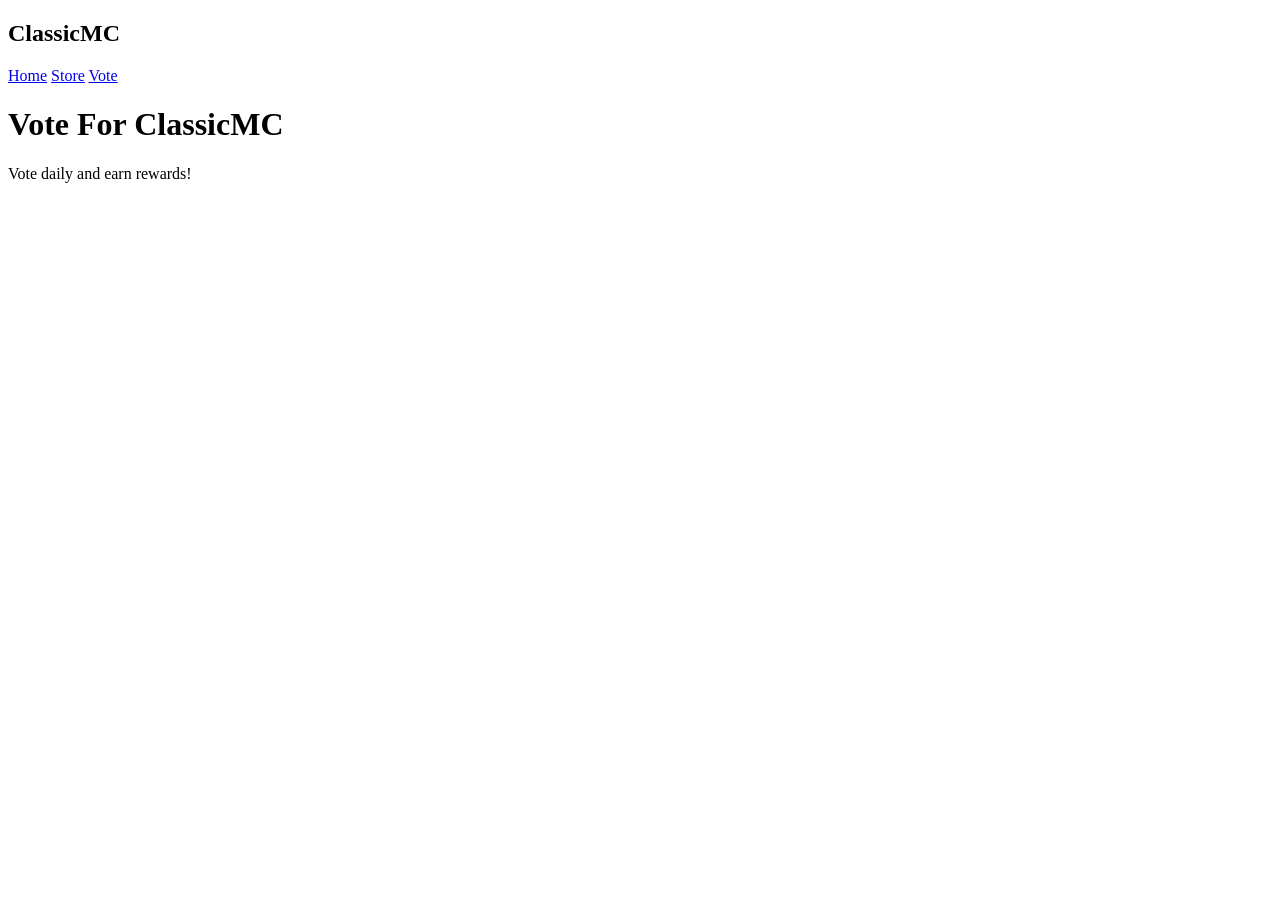
==== vote.html @ feedbb93 "Create vote.html" ====
<!DOCTYPE html>
<html>
<head>
<title>Vote</title>
<link rel="stylesheet" href="style.css">
</head>

<body>

<div class="navbar">
<h2>ClassicMC</h2>

<div class="menu">
<a href="index.html">Home</a>
<a href="store.html">Store</a>
<a href="vote.html">Vote</a>
</div>
</div>

<h1 class="title">Vote For ClassicMC</h1>

<p>Vote daily and earn rewards!</p>

</body>
</html>
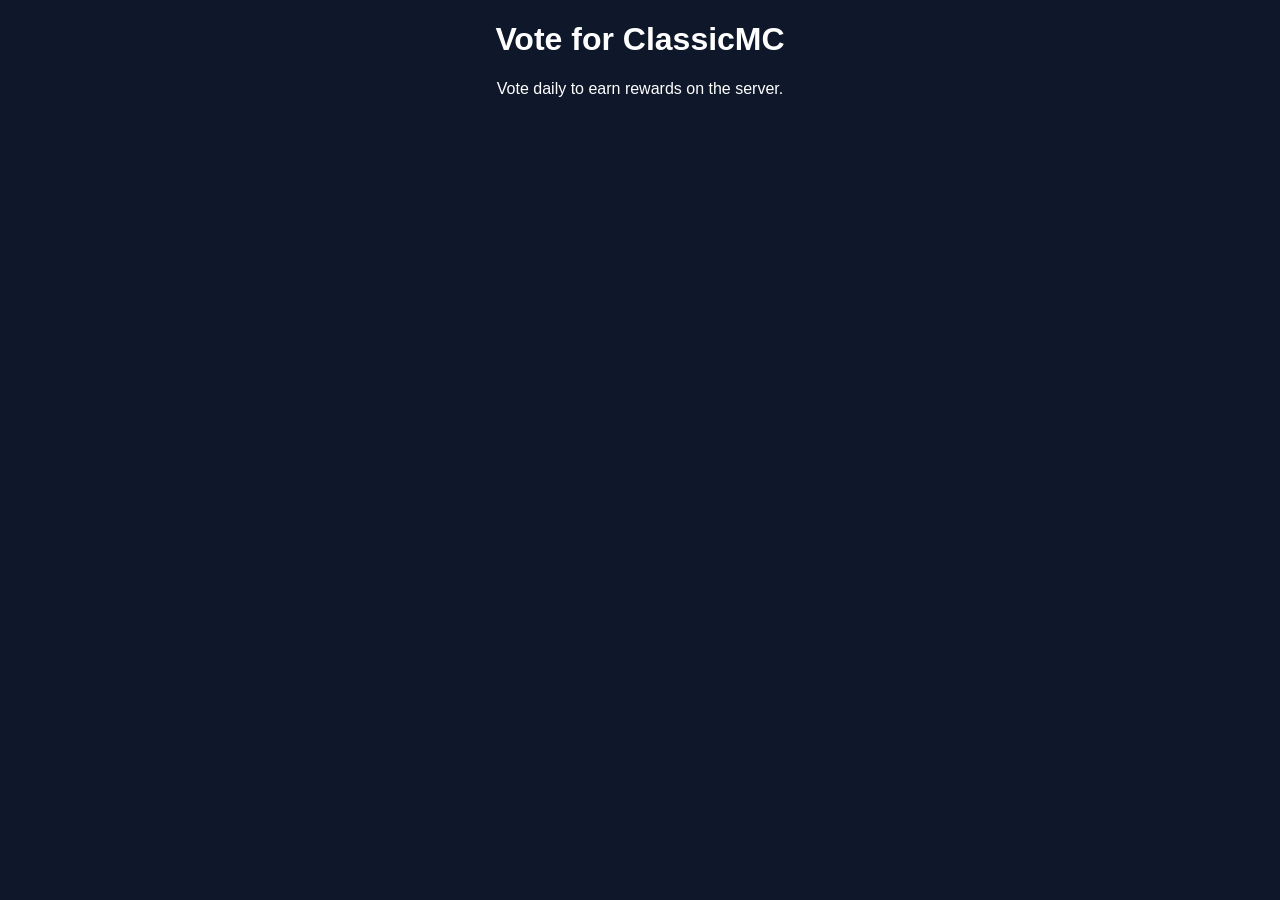
==== commit 25db9b8b: "Revise vote page header and content Updated header and added voting instructions." ====
--- a/vote.html
+++ b/vote.html
@@ -7,19 +7,9 @@
 
 <body>
 
-<div class="navbar">
-<h2>ClassicMC</h2>
+<h1>Vote for ClassicMC</h1>
 
-<div class="menu">
-<a href="index.html">Home</a>
-<a href="store.html">Store</a>
-<a href="vote.html">Vote</a>
-</div>
-</div>
-
-<h1 class="title">Vote For ClassicMC</h1>
-
-<p>Vote daily and earn rewards!</p>
+<p>Vote daily to earn rewards on the server.</p>
 
 </body>
 </html>
--- a/style.css
+++ b/style.css
@@ -0,0 +1,83 @@
+body{
+margin:0;
+font-family:Arial;
+background:#0f172a;
+color:white;
+text-align:center;
+}
+
+.navbar{
+display:flex;
+justify-content:space-between;
+padding:15px;
+background:#020617;
+}
+
+.menu a{
+margin-left:15px;
+color:white;
+text-decoration:none;
+font-weight:bold;
+}
+
+.hero{
+padding:120px 20px;
+}
+
+.join{
+background:orange;
+padding:12px 25px;
+color:white;
+text-decoration:none;
+border-radius:6px;
+}
+
+.title{
+margin-top:40px;
+}
+
+.store{
+display:grid;
+grid-template-columns:repeat(auto-fit,minmax(200px,1fr));
+gap:20px;
+padding:40px;
+}
+
+.card{
+background:#111827;
+padding:20px;
+border-radius:10px;
+transition:0.3s;
+}
+
+.card:hover{
+transform:scale(1.05);
+box-shadow:0 0 20px orange;
+}
+
+button{
+background:orange;
+border:none;
+padding:10px 20px;
+border-radius:5px;
+cursor:pointer;
+}
+
+/* Rank Colors */
+
+.vipplus{border-top:5px solid gold;}
+.vip{border-top:5px solid orange;}
+.mvp{border-top:5px solid purple;}
+.god{border-top:5px solid lime;}
+.immortal{border-top:5px solid violet;}
+.titan{border-top:5px solid cyan;}
+.legendary{border-top:5px solid red;}
+.legend{border-top:5px solid blue;}
+.magnate{border-top:5px solid pink;}
+.master{border-top:5px solid green;}
+.hero{border-top:5px solid gray;}
+.ancestral{border-top:5px solid brown;}
+
+.coin{
+border-top:5px solid gold;
+}
